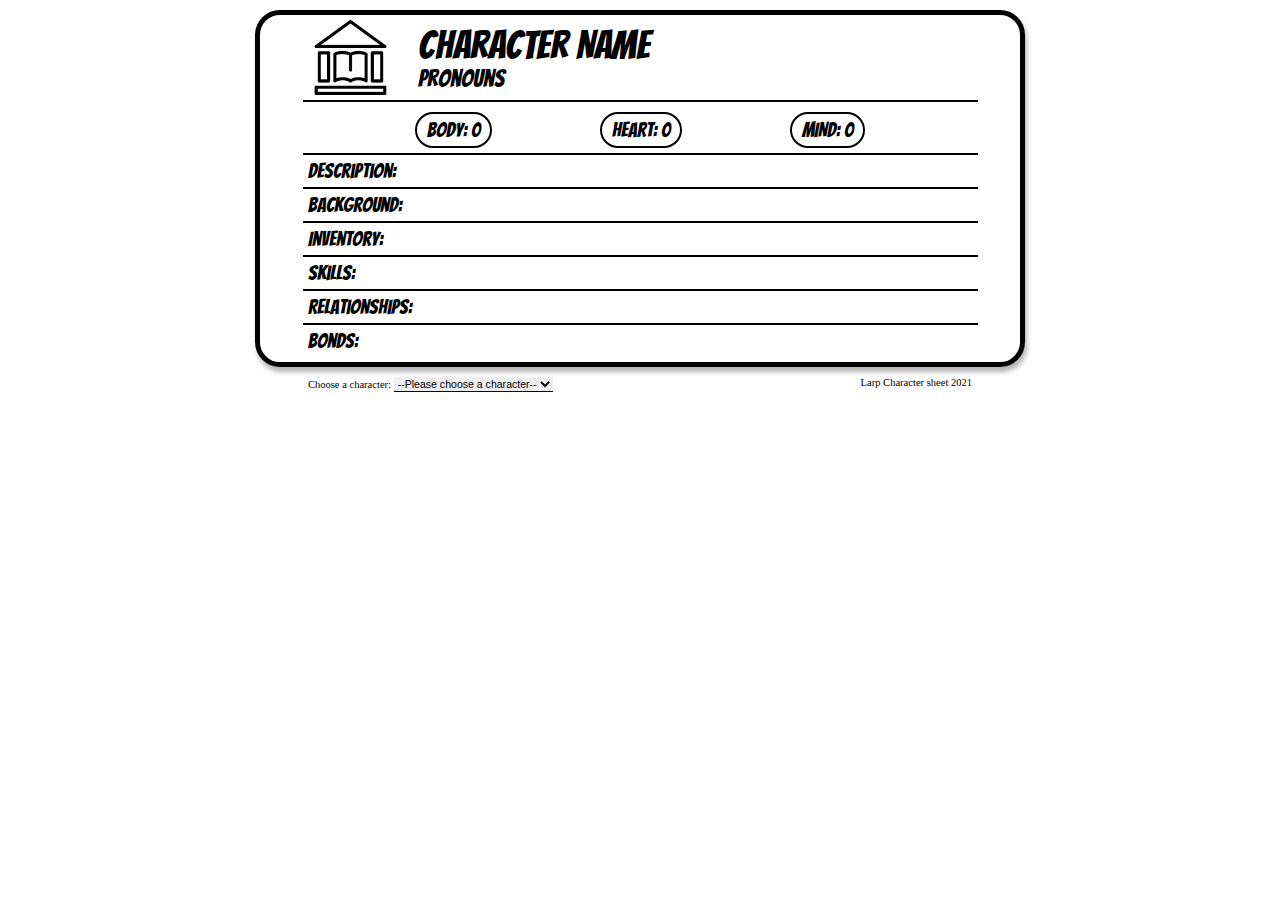
==== index.html @ b1361004 "updated font, read more added to bkgd" ====
<!DOCTYPE html>
<html lang="en">

<head>
    <meta charset="UTF-8">
    <meta name="viewport" content="width=device-width, initial-scale=1.0">
    <meta http-equiv="X-UA-Compatible" content="ie=edge">
    <link rel="stylesheet" href="styles/reset.css">
    <link rel="stylesheet" href="styles/style.css">
    <link href="https://fonts.googleapis.com/css2?family=Bangers&display=swap" rel="stylesheet">
    <title>LaRP Character Sheet</title>
</head>

<body>
    <main>
        <header class="bottom-border banger-font">
            <img id="logo" src="./assets/logo.png" alt="black library logo" height="75px">    
            <div class="name-tag center"><span id="name-id" class="name">Character Name</span>
                <span id="pronoun-id" class="pronoun">pronouns</span>
            </div>
        </header>
        <section class="group stats bottom-border banger-font" id="stats-id">
            <div id="body-stat-id">
                <h4>BODY: </h4><h4 id="body-mod-id">0</h4>
            </div>
            <div id="heart-stat-id">
                <h4>HEART: </h4><h4 id="heart-mod-id">0</h4>
            </div>
            <div id="mind-stat-id">
                <h4>MIND: </h4><h4 id="mind-mod-id">0</h4>
            </div>
        </section>
        <section class="group bottom-border">
            <h4 class="banger-font" id="desc-h4-id">Description:</h4>
            <div id="desc-id"></div>
        </section>
        <section class="group bottom-border">
            <h4 class="banger-font" id="back-h4-id">Background:</h4>
            <div id="background-id"></div>
        </section>
        <section class="group bottom-border">
            <h4 class="banger-font">Inventory:</h4>
            <ul id="inventory-list-id"></ul>
        </section>
        <section class="group bottom-border">
            <h4 class="banger-font">Skills:</h4>
            <ol id="skill-list-id"></ol>
        </section>
        <section class="group bottom-border">
            <h4 class="banger-font">Relationships:</h4>
            <ol id="relationship-list-id"></ol>
        </section>
        <section class="group">
            <h4 class="banger-font">Bonds:</h4>
            <ol id="bond-list-id"></ol>
        </section>
    </main>
    <footer>
    <label for="char-select">Choose a character:
        <select name="characters" id="char-select">
            <option value="">--Please choose a character--</option>
            <option value="kal">Kal</option>
            <option value="dee">Mel</option>
            <option value="anthony">Ant</option>
        </select>
    </label>    
    Larp Character sheet 2021
    </footer>
    <script type="module" src="app.js"></script>
</body>

</html>
---- styles/style.css ----
main {
    box-sizing: content-box;
    max-width: 750px;
    margin: 10px auto;
    padding: 5px;
    border: 5px solid black;
    border-radius: 25px;
    box-shadow: 2px 5px  5px rgba(0, 0, 0, .3);
    font-family: Arial, Helvetica, sans-serif;
}

.banger-font {
    font-family: 'Bangers', cursive;
}

header {
    margin: 0px 5% 5px;
    display: flex;
    padding: 0px 10px 5px;
}

footer {
    display: flex;
    justify-content: space-evenly;
    height: 20px;
    text-align: right;
    font-size: .66rem;
    margin: 0px auto 5px;
}

footer select {
    font-size: .66rem;
    border: none;
    border-bottom: 1px solid black;
}


.name-tag {
    display: flex;
    justify-content: center;
    flex-direction: column;
    margin-left: 25px;
}

.name-tag span {
    padding: 0px 5px;
    font-size: 2.5rem;
}

.name-tag span.pronoun {
    font-size: 1.5rem;
}

.stats {
    display: flex;
    justify-content: space-evenly;
    padding-bottom: 5px;
    margin-bottom: 5px;
}

.stats div {
    border: 2px solid black;
    border-radius: 25px;
    padding: 5px 10px;
}

.bottom-border {
    border-bottom: 2px solid black;
}

.hidden {
    display: none;
}

.group {
    margin: auto;
    width: 90%;
    padding: 5px;
}

.group h4 {
    font-size: 1.25rem;
    display: inline;
}

.group div {
    font-size: .66rem;
    padding-left: 10px;
}

.group ul {
    column-count: 4;
    /* border: 1px solid #ddd; */
}

li {
    font-size: .66rem;
    padding: 2px 10px;
}
  
/* ul li:last-child {
    border-bottom: none
} */
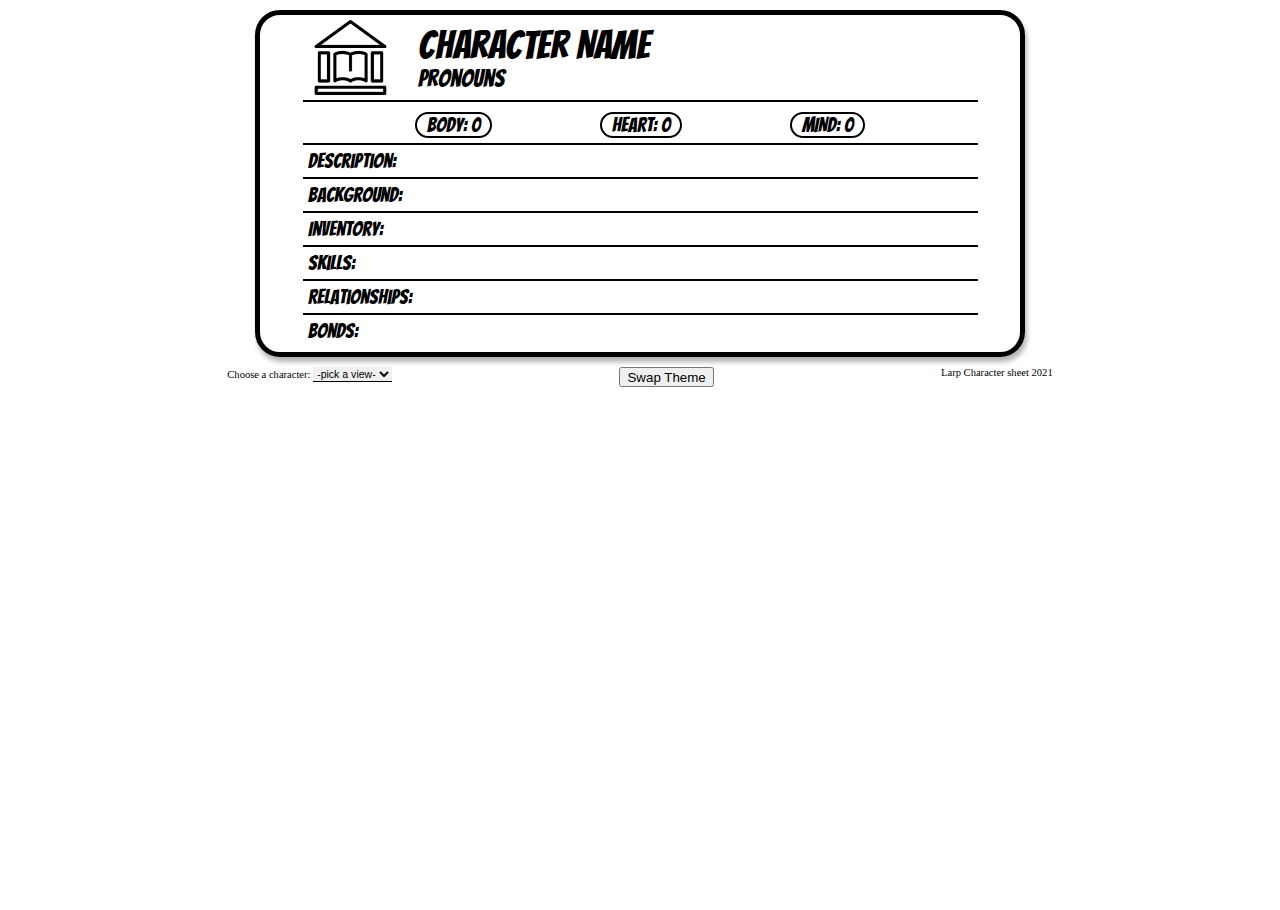
==== commit c5b224ff: "add darkmode" ====
--- a/index.html
+++ b/index.html
@@ -56,15 +56,16 @@
         </section>
     </main>
     <footer>
-    <label for="char-select">Choose a character:
-        <select name="characters" id="char-select">
-            <option value="">--Please choose a character--</option>
-            <option value="kal">Kal</option>
-            <option value="dee">Mel</option>
-            <option value="anthony">Ant</option>
-        </select>
-    </label>    
-    Larp Character sheet 2021
+        <label for="char-select">Choose a character:
+            <select name="characters" id="char-select">
+                <option value="">-pick a view-</option>
+                <option value="kal">Kal</option>
+                <option value="dee">Mel</option>
+                <option value="anthony">Ant</option>
+            </select>
+        </label>    
+        <input type="button" id="color-swap-button" value="Swap Theme">
+        Larp Character sheet 2021
     </footer>
     <script type="module" src="app.js"></script>
 </body>
--- a/styles/style.css
+++ b/styles/style.css
@@ -6,11 +6,7 @@
     border: 5px solid black;
     border-radius: 25px;
     box-shadow: 2px 5px  5px rgba(0, 0, 0, .3);
-    font-family: Arial, Helvetica, sans-serif;
-}
-
-.banger-font {
-    font-family: 'Bangers', cursive;
+    font-family: Helvetica, Arial, sans-serif;
 }
 
 header {
@@ -29,11 +25,11 @@
 }
 
 footer select {
+    width: fit-content;
     font-size: .66rem;
     border: none;
-    border-bottom: 1px solid black;
+    border-bottom: 1px solid black
 }
-
 
 .name-tag {
     display: flex;
@@ -64,8 +60,17 @@
     padding: 5px 10px;
 }
 
+.banger-font {
+    font-family: 'Bangers', cursive;
+}
+
 .bottom-border {
     border-bottom: 2px solid black;
+}
+
+.dark-mode, .dark-mode input, .dark-mode select {
+    background-color: #272727;
+    color: slategray;
 }
 
 .hidden {
@@ -85,7 +90,7 @@
 
 .group div {
     font-size: .66rem;
-    padding-left: 10px;
+    padding: 0px 10px;
 }
 
 .group ul {
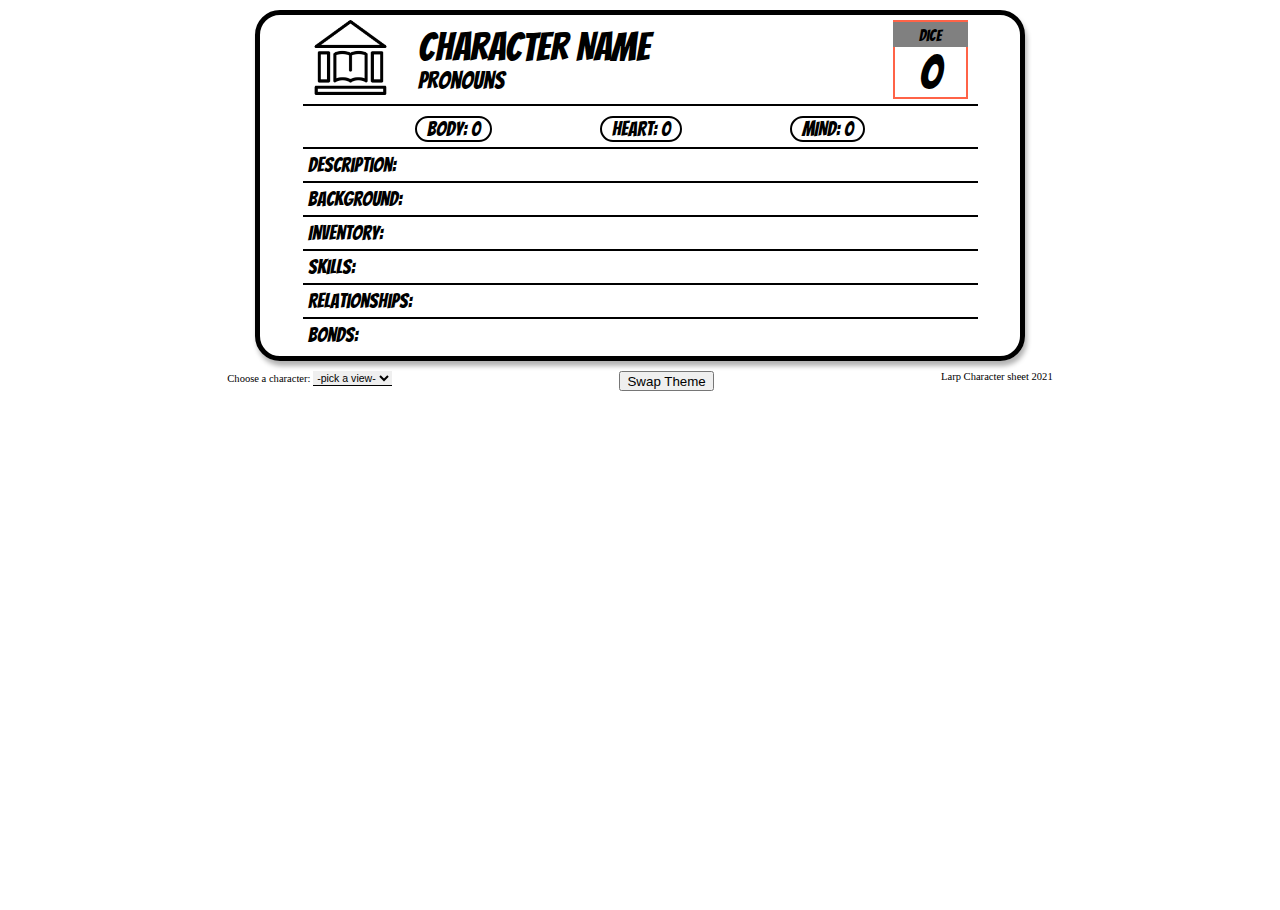
==== commit d5c8cce8: "dice roller implementation" ====
--- a/index.html
+++ b/index.html
@@ -17,6 +17,10 @@
             <img id="logo" src="./assets/logo.png" alt="black library logo" height="75px">    
             <div class="name-tag center"><span id="name-id" class="name">Character Name</span>
                 <span id="pronoun-id" class="pronoun">pronouns</span>
+            </div>
+            <div class="dice-roller" id="dice-roller-id">
+                <div class="dice" id="dice-id">dice</div>
+                <div class="result" id="result-id">0</div>
             </div>
         </header>
         <section class="group stats bottom-border banger-font" id="stats-id">
@@ -61,7 +65,7 @@
                 <option value="">-pick a view-</option>
                 <option value="kal">Kal</option>
                 <option value="dee">Mel</option>
-                <option value="anthony">Ant</option>
+                <option value="anthony">Chadth</option>
             </select>
         </label>    
         <input type="button" id="color-swap-button" value="Swap Theme">
--- a/styles/style.css
+++ b/styles/style.css
@@ -13,6 +13,7 @@
     margin: 0px 5% 5px;
     display: flex;
     padding: 0px 10px 5px;
+    justify-content: space-between;
 }
 
 footer {
@@ -31,11 +32,37 @@
     border-bottom: 1px solid black
 }
 
+.dice-roller {
+    border: 2px solid tomato;
+    display: flex;
+    flex-direction: column;
+    justify-content: center;
+    align-items: center;
+    width: 75px;
+}
+
+.dice {
+    background-color: gray;
+    height: 25px;
+    width: 75px;
+    padding: 5px;
+    text-align: center;
+}
+
+.result {
+    width: 75px;
+    height: 50px;
+    font-size: 3rem;
+    text-align: center;
+}
+
 .name-tag {
     display: flex;
     justify-content: center;
     flex-direction: column;
+    flex-grow: 5;
     margin-left: 25px;
+    width: auto;
 }
 
 .name-tag span {
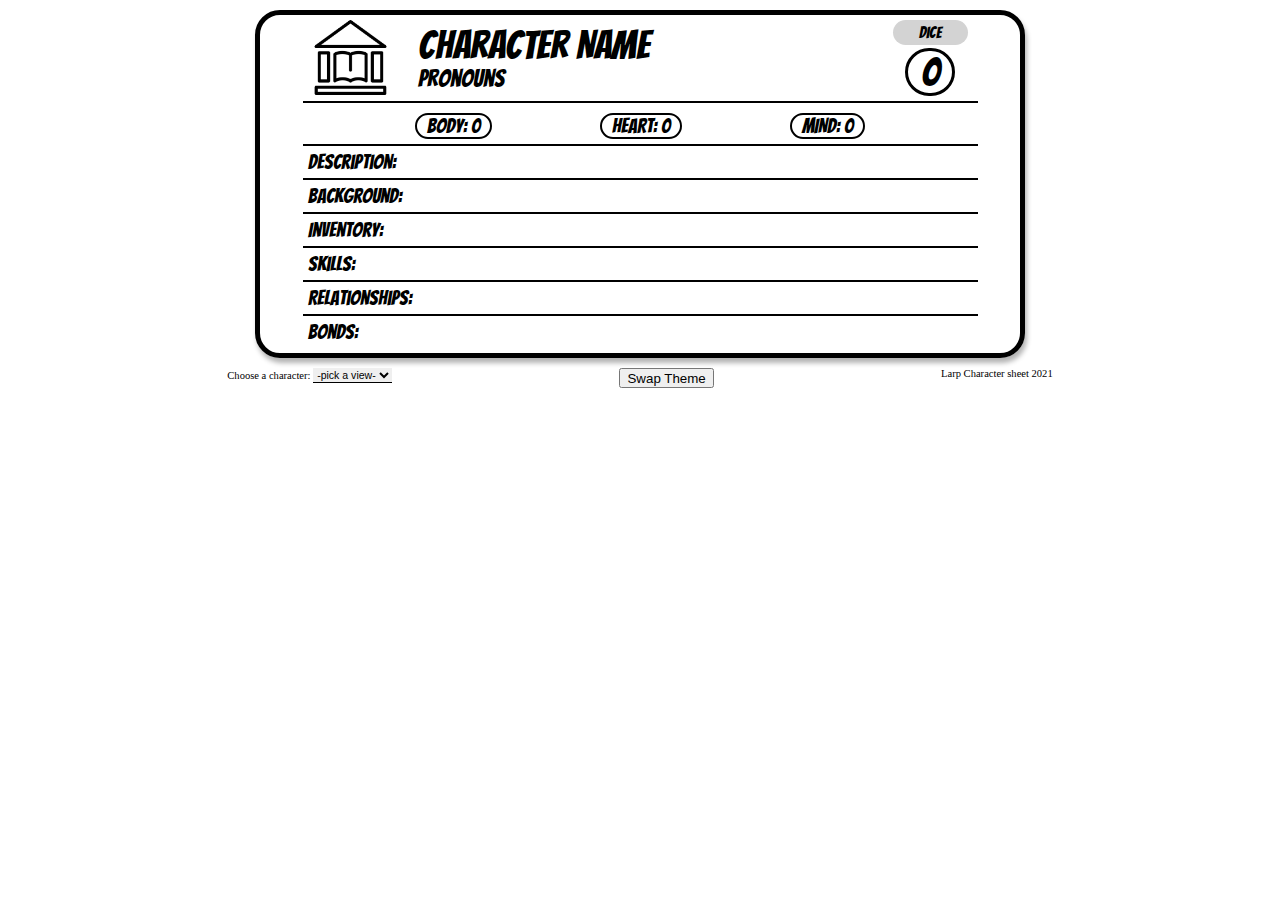
==== commit 57782670: "styled dice roller with svgs" ====
--- a/index.html
+++ b/index.html
@@ -64,8 +64,8 @@
             <select name="characters" id="char-select">
                 <option value="">-pick a view-</option>
                 <option value="kal">Kal</option>
-                <option value="dee">Mel</option>
-                <option value="anthony">Chadth</option>
+                <option value="mel">Mel</option>
+                <option value="chadth">Chadth</option>
             </select>
         </label>    
         <input type="button" id="color-swap-button" value="Swap Theme">
--- a/styles/style.css
+++ b/styles/style.css
@@ -33,7 +33,6 @@
 }
 
 .dice-roller {
-    border: 2px solid tomato;
     display: flex;
     flex-direction: column;
     justify-content: center;
@@ -42,18 +41,25 @@
 }
 
 .dice {
-    background-color: gray;
+    display: flex;
+    justify-content: center;
+    align-items: center;
+    background-color: lightgray;
     height: 25px;
     width: 75px;
-    padding: 5px;
-    text-align: center;
+    border-radius: 12.5px;
+    margin-bottom: 2.5px;;
+}
+.dice svg {
+    padding: 0px 2.5px;
 }
 
 .result {
-    width: 75px;
-    height: 50px;
-    font-size: 3rem;
+    width: 50px;
+    font-size: 2.5rem;
     text-align: center;
+    border-radius: 25px;
+    border: 3.5px solid black;
 }
 
 .name-tag {
@@ -122,7 +128,6 @@
 
 .group ul {
     column-count: 4;
-    /* border: 1px solid #ddd; */
 }
 
 li {
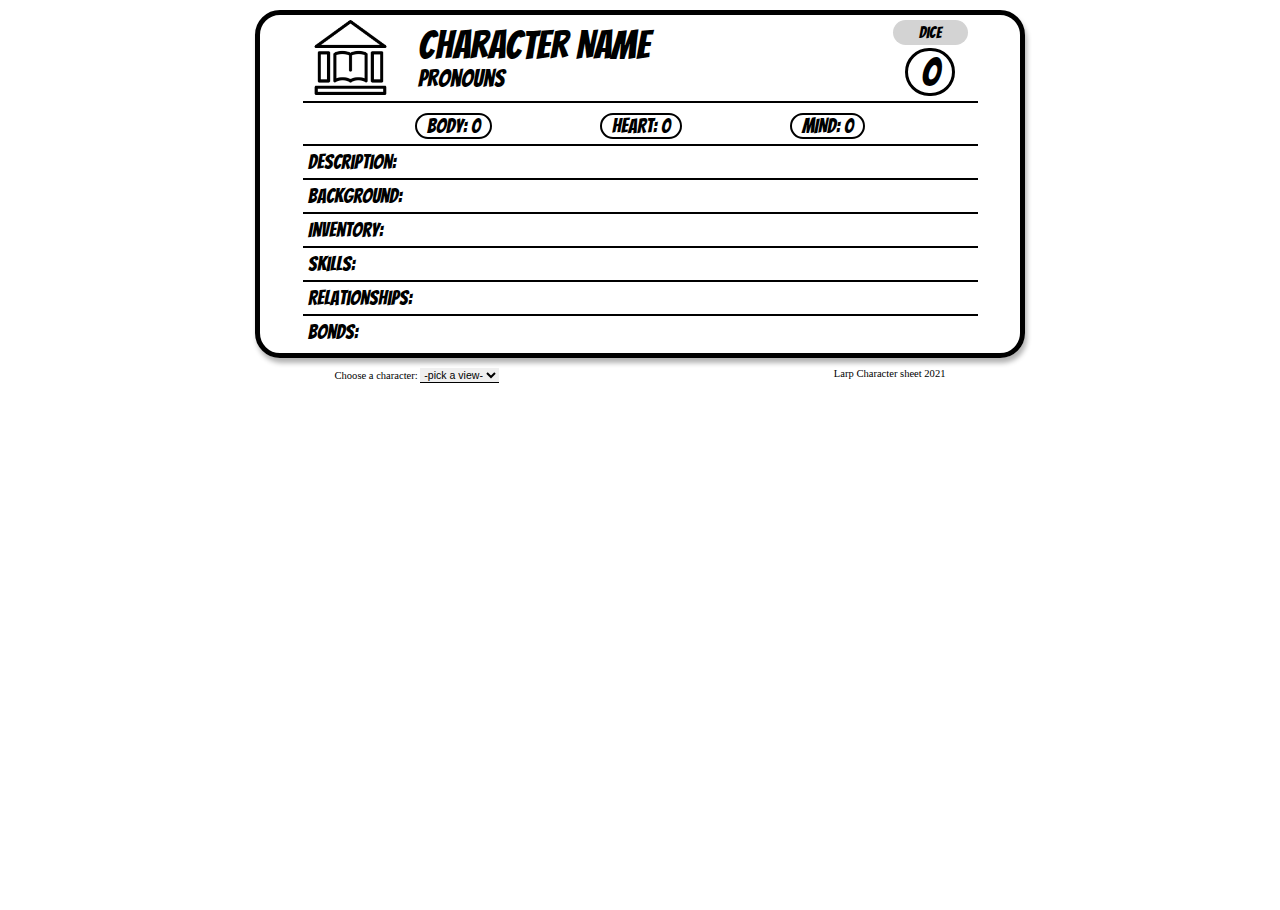
==== commit e5dd0905: "cleaned up" ====
--- a/index.html
+++ b/index.html
@@ -68,7 +68,7 @@
                 <option value="chadth">Chadth</option>
             </select>
         </label>    
-        <input type="button" id="color-swap-button" value="Swap Theme">
+        <!-- <input type="button" id="color-swap-button" value="Swap Theme"> -->
         Larp Character sheet 2021
     </footer>
     <script type="module" src="app.js"></script>
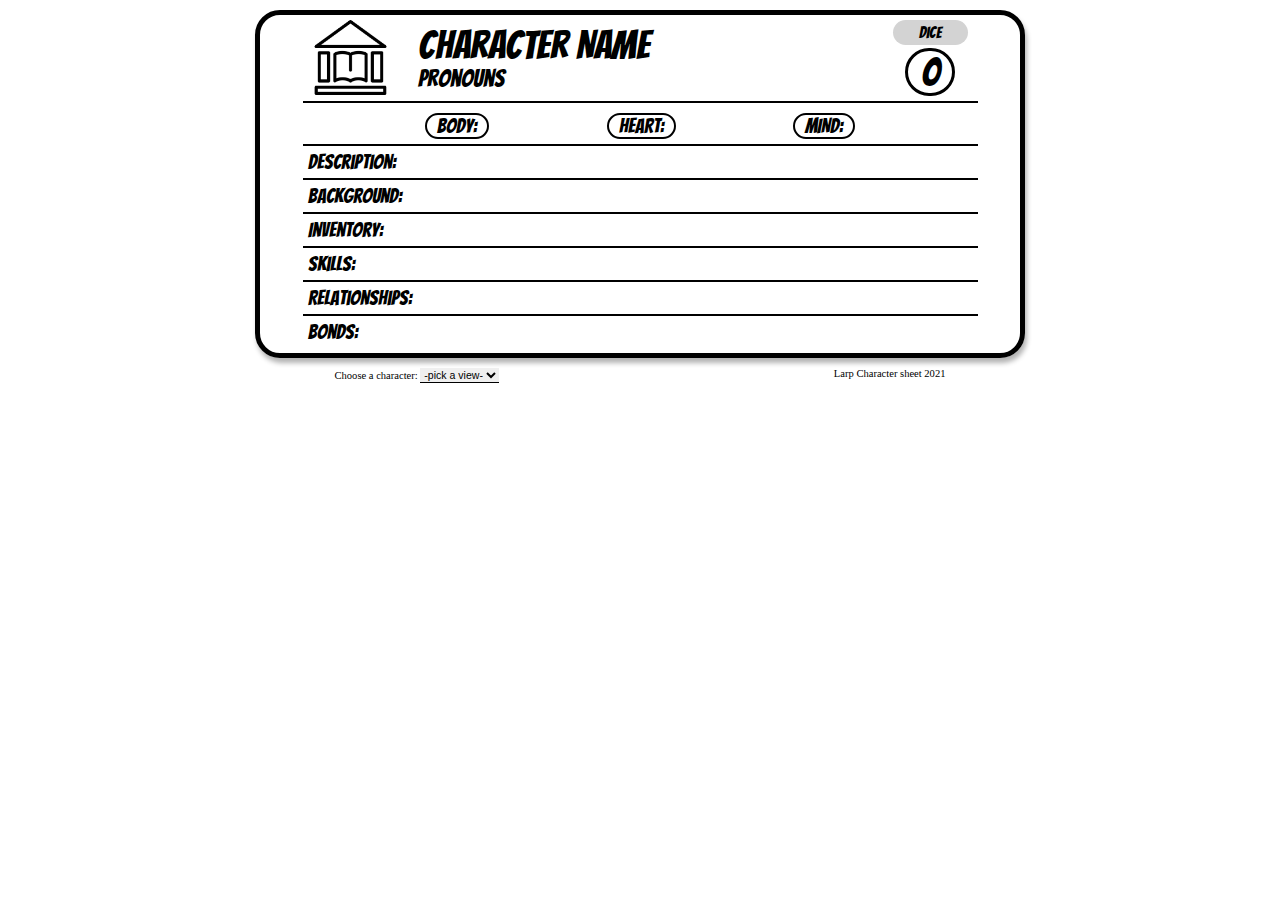
==== commit 453eb909: "refactor part 2" ====
--- a/index.html
+++ b/index.html
@@ -25,13 +25,16 @@
         </header>
         <section class="group stats bottom-border banger-font" id="stats-id">
             <div id="body-stat-id">
-                <h4>BODY: </h4><h4 id="body-mod-id">0</h4>
+                <h4>BODY: </h4>
+                <h4 id="body-mod-id"></h4>
             </div>
             <div id="heart-stat-id">
-                <h4>HEART: </h4><h4 id="heart-mod-id">0</h4>
+                <h4>HEART: </h4>
+                <h4 id="heart-mod-id"></h4>
             </div>
             <div id="mind-stat-id">
-                <h4>MIND: </h4><h4 id="mind-mod-id">0</h4>
+                <h4>MIND: </h4>
+                <h4 id="mind-mod-id"></h4>
             </div>
         </section>
         <section class="group bottom-border">
--- a/styles/style.css
+++ b/styles/style.css
@@ -33,6 +33,7 @@
 }
 
 .dice-roller {
+    cursor: pointer;
     display: flex;
     flex-direction: column;
     justify-content: center;
@@ -88,6 +89,7 @@
 }
 
 .stats div {
+    cursor: pointer;
     border: 2px solid black;
     border-radius: 25px;
     padding: 5px 10px;
